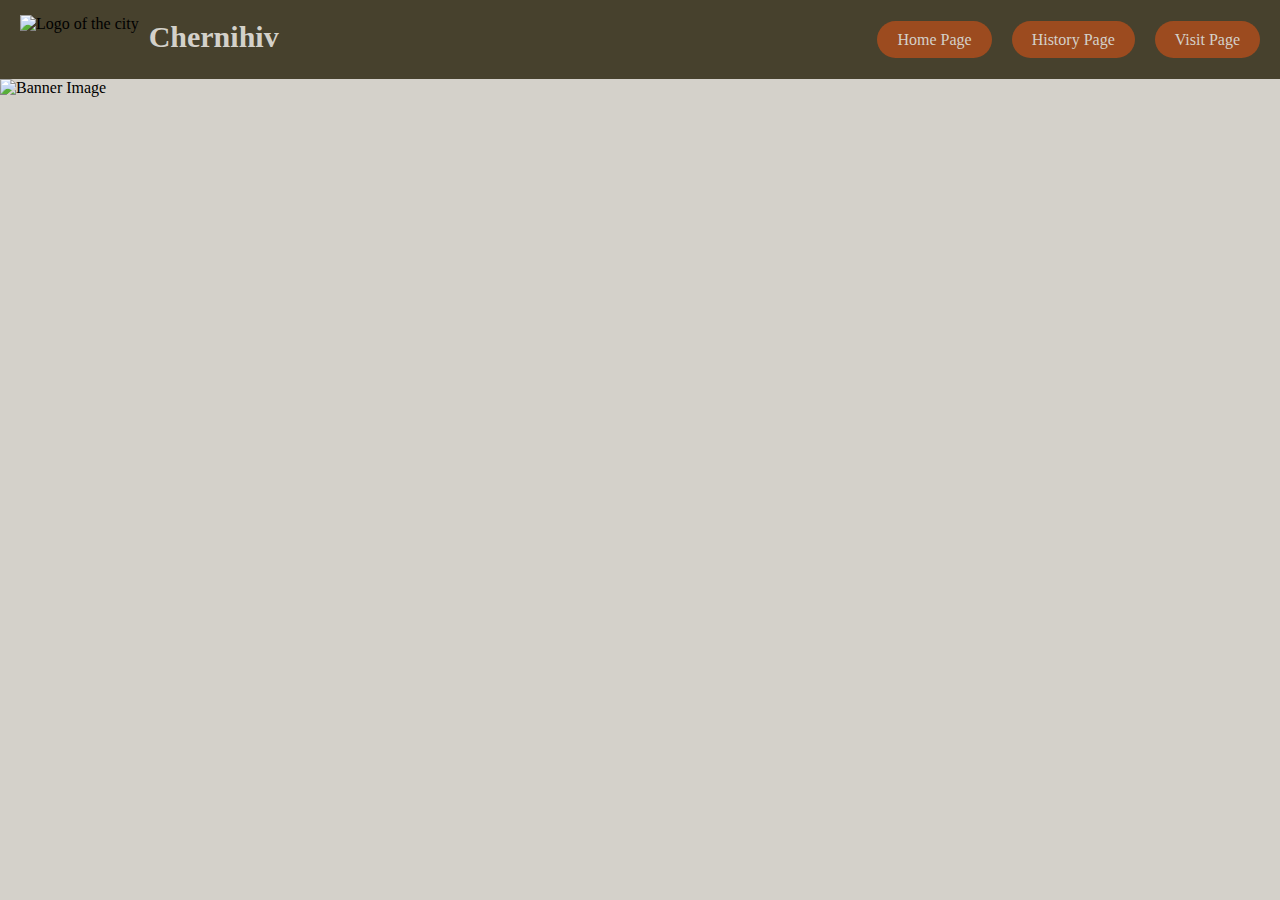
==== index.html @ f0a4d062 "Add files via upload" ====
<!DOCTYPE html>
<html>
  <head>
    <link rel="stylesheet" href="style.css">
  </head>
<body>

   <nav class="navbar">
    <div class="navbar-logo">
      <img class="logo" src="img/chernihiv-logo.png" alt="Logo of the city">
      <p class="name">Chernihiv</p>
    </div>
    <ul class="nav-links">
      <li><a href="home.html">Home Page</a></li>
      <li><a href="history.html">History Page</a></li>
      <li><a href="visit.html">Visit Page</a></li>
    </ul>
  </nav>

  <div class="banner">
    <img src="./img/banner.png" alt="Banner Image">
  </div>
</html>
---- style.css ----
@import url('https://fonts.googleapis.com/css2?family=Cardo:ital,wght@0,400;0,700;1,400&display=swap');

body {
  font-family: "Truculenta", serif;
  background-color: #D4D1CA;
  margin: 0%;
}



/*navigation bar*/
.navbar {
  display: flex;
  justify-content: space-between;
  align-items: center;
  background-color: #47412D;
  padding: 10px 20px;
}

.nav-links {
  list-style: none;
  display: flex;
}

.nav-links li {
  margin-left: 20px;
}

.nav-links a {
  text-decoration: none;
  color: #D4D1CA;
  background-color: #9C4B1F;
  padding: 10px 20px;
  border-radius: 20px; 
  transition: background-color 0.3s;
}

.nav-links a.current {
  background-color: #9c4b1f55; 
}

.navbar-logo {
  display: flex;
  align-items: center;

}

.logo {
  height: 50px;
}

.name {
  text-align: left;
  font-weight: bold;
  font-size: 30px;
  color: #D4D1CA;
  margin: 0px;
  padding-left: 10px;
  padding-top: 10px;
}



/*top banner*/
.banner img{
  width: 100%;
  height: auto;
  display: block;
  margin-bottom: 100px;
  border: none;
  padding: 0%;
  box-sizing: border-box;
}



/*home page content*/
.home-cont{
  text-align: center;
  width: 50%; 
  margin: 0 auto 20% auto;
  padding: 7% 15%;
  border: dashed 3px #9C4B1F;
}

.home-cont h1{
  margin-bottom: 20px;
  padding-bottom: 15px;
  font-size: 40px;
  color: #9C4B1F;
  border-bottom: double 3px #47412D;
}

.home-cont p{
  font-size: 23px;
  color: #47412D;
  line-height: 35px;
}

.map {
  border: solid 5px #47412D;
  margin: -10% 15% 10% 15%;
  width: 70%; 
  height: 500px;
}

p:last-of-type {
  margin-bottom: 15px;
}


.links-bottom {
  display: flex; 
  justify-content: center;
  align-items: center;
  gap: 30px;
}

.links-bottom a{
  background-color: #9C4B1F;
  color: white; 
  padding: 10px 20px;
  text-decoration: none;
  border-radius: 20px;
  font-size: 20px; 
  transition: background-color 0.3s;
}



/*bottom banner*/
.banner-bottom img{
  width: 100%;
  height: auto;
  display: block;
  margin: 0%;
  border: none;
  padding: 0%;
  box-sizing: border-box;
}



/*history page content*/
.history_cont {
  display: flex;
  justify-content: center;
  align-items: center;
  text-align: center;
  flex-wrap: wrap;
}

.history_text {
  width: 75%;
  font-size: 27px;
  padding: 10%;
  line-height: 35px;
}

.img_cont {
    width: 25%; 
    text-align: center;
    display: flex;
    flex-direction: column;
    justify-content: center;
    align-items: center; 
}

.img_cont img{
  max-width: 100%;
  height: auto;
}

.img_cont p{
  margin-top: 10px;
  color: #9C4B1F;
}




/*visit page content*/
.trip h1{
  text-align: center;
  margin-bottom: 30px;
  font-size: 40px;
  color: #9C4B1F;
}

.img_visit {
  max-width: 70%;
  height: auto;
  margin-left: 10%;
}

.trip p{
  text-align: left;
  font-size: 23px;
  color: #47412D;
}

.trip a{
  color: #9C4B1F;
}

.card-deck .card {
  display: flex;
  flex-direction: column;
}

.card {
  margin: 10px 30px;
}

.card-body {
  background-color:  #47412D;
  color: #D4D1CA;
}

.btn {
  background-color: #9C4B1F;
  color: #D4D1CA;
  font-weight: bolder;
  border-radius: 10px;
}  
.card-title {
  font-size: larger;
  text-decoration: underline;
}


@media (max-width: 900px) {
  .trip p{
  font-size:43px;
  }

  .h_cont h1{
    font-size: 48px;
  }

  .card {
    width: 100%;
    margin: auto;
  }
}
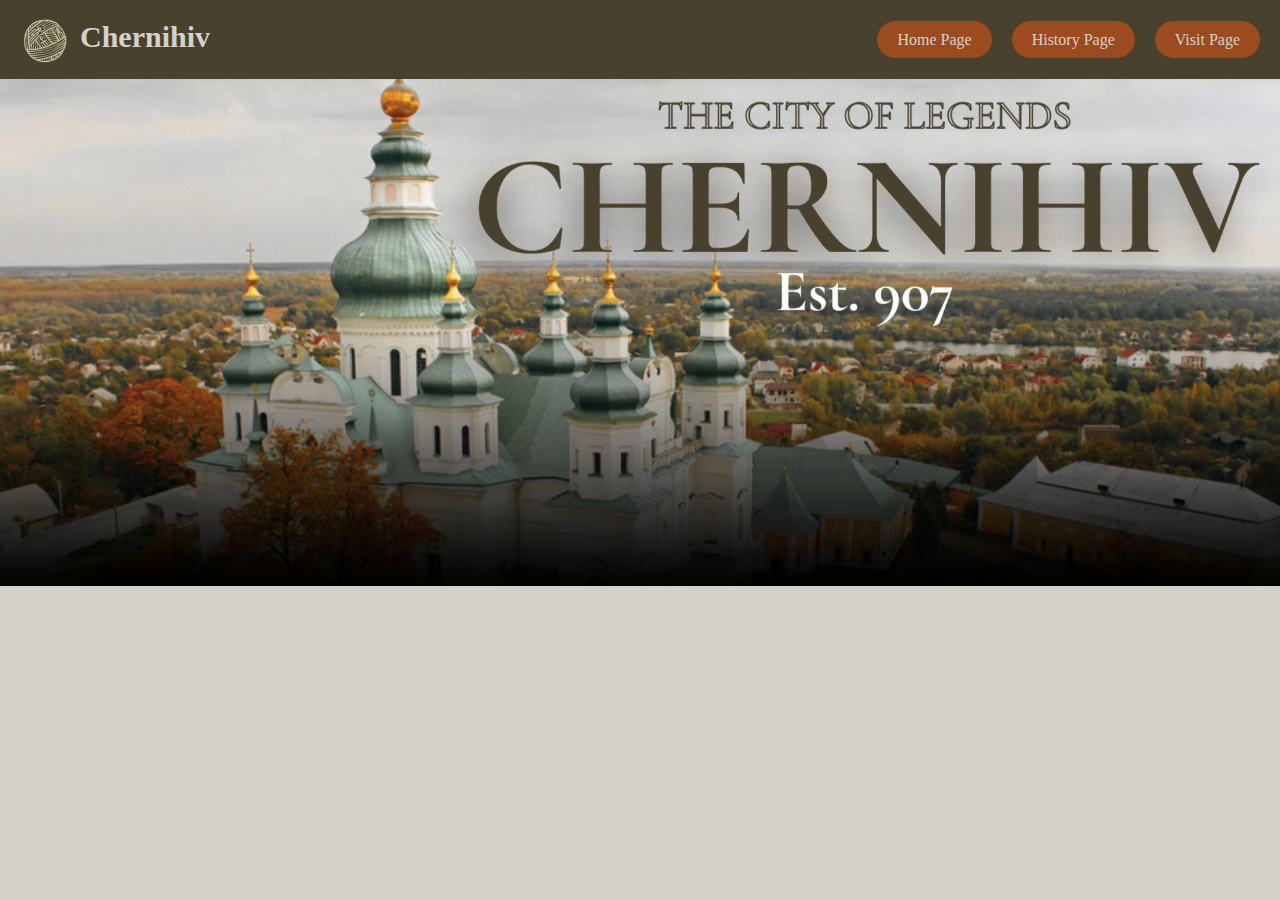
==== commit 680beff3: "Update index.html" ====
--- a/index.html
+++ b/index.html
@@ -7,7 +7,7 @@
 
    <nav class="navbar">
     <div class="navbar-logo">
-      <img class="logo" src="img/chernihiv-logo.png" alt="Logo of the city">
+      <img class="logo" src="./chernihiv-logo.png" alt="Logo of the city">
       <p class="name">Chernihiv</p>
     </div>
     <ul class="nav-links">
@@ -18,6 +18,6 @@
   </nav>
 
   <div class="banner">
-    <img src="./img/banner.png" alt="Banner Image">
+    <img src="./banner.png" alt="Banner Image">
   </div>
-</html>+</html>
